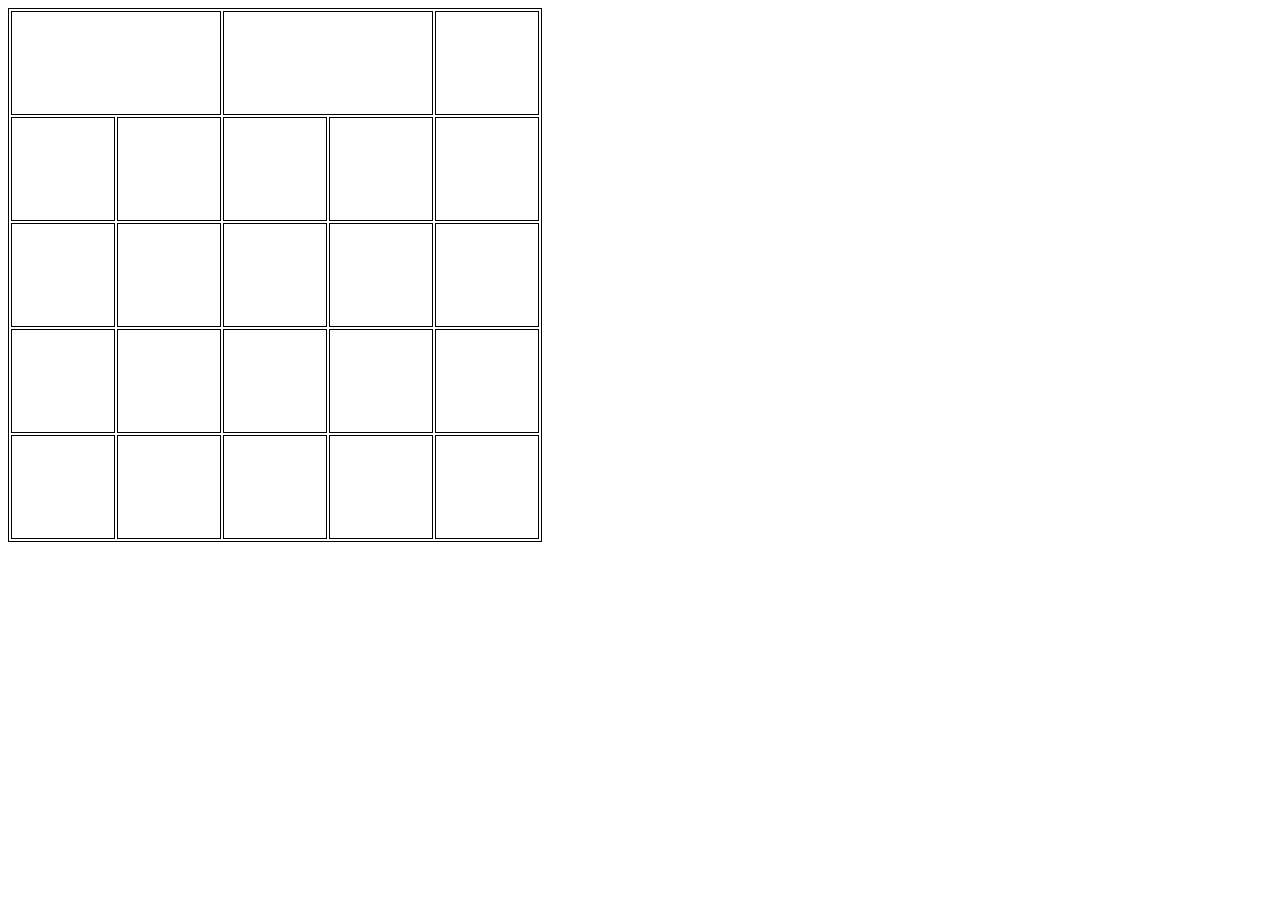
==== aula-2/TabelaSemFWK.html @ 47ec8223 "Create TabelaSemFWK.html" ====
<!DOCTYPE html>
<html lang="en">
<head>
    <meta charset="UTF-8">
    <meta name="viewport" content="width=device-width, initial-scale=1.0">
    <title>Tabela 3x3</title>
    <link rel="stylesheet" href="estiloTabela.css">
</head>
<body>
    <tabela linha="5" coluna="5" colspan="0 0 2;0 2 2"></tabela> 

</body>

</html>

<script src="fwkTabela.js"></script>
---- aula-2/estiloTabela.css ----
table{
    border: 1px black solid;
}
td{
    border: 1px black solid;
    width: 100px;
    height: 100px;
}
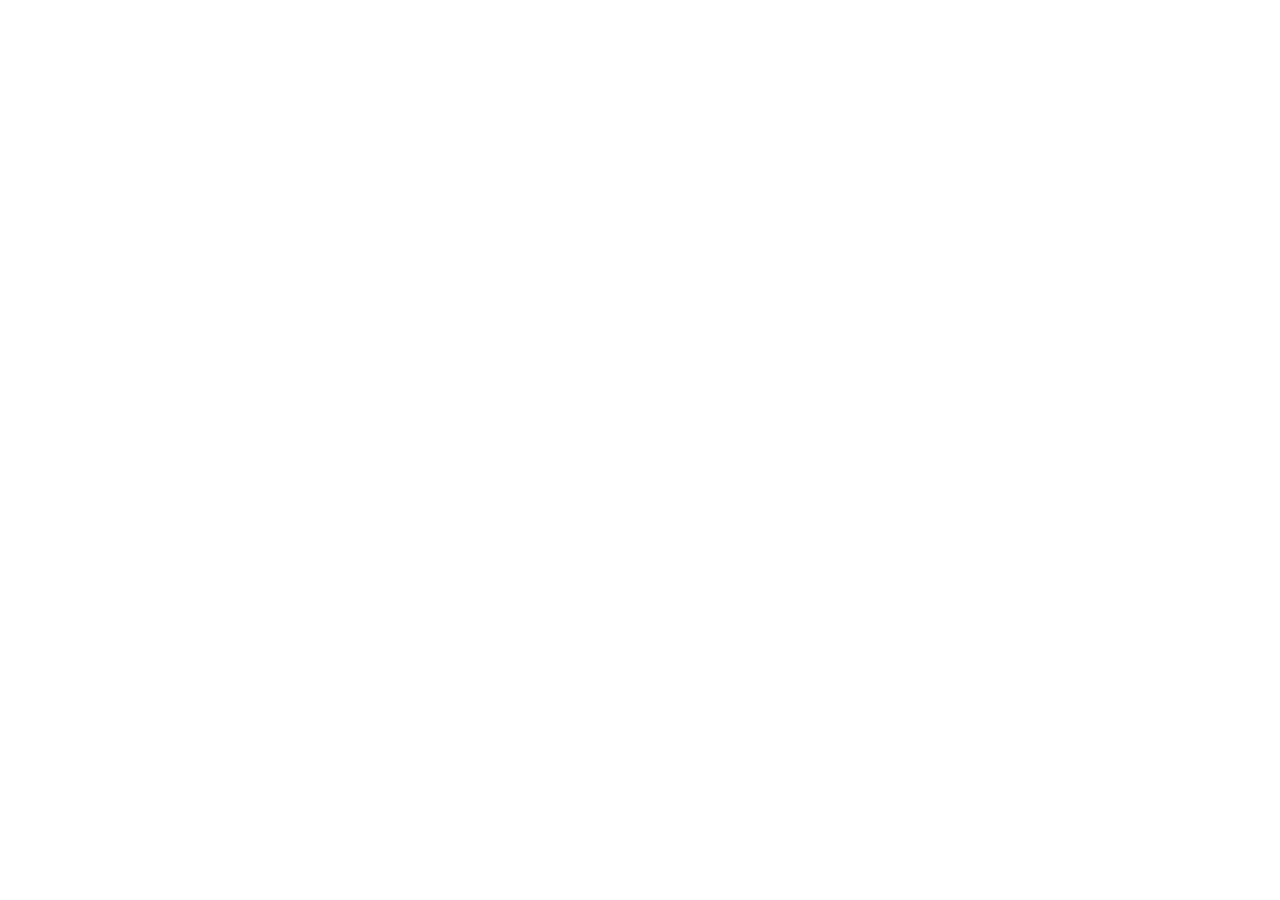
==== commit 76106956: "Update TabelaSemFWK.html" ====
--- a/aula-2/TabelaSemFWK.html
+++ b/aula-2/TabelaSemFWK.html
@@ -7,7 +7,9 @@
     <link rel="stylesheet" href="estiloTabela.css">
 </head>
 <body>
-    <tabela linha="5" coluna="5" colspan="0 0 2;0 2 2"></tabela> 
+    <tabela linha="5" coluna="5" BORDA="1px solid blue"></tabela>
+        <expand linha="0" coluna="0" tamanho="2"></expand>
+        <expand linha="0" coluna="2" tamanho="2"></expand>
 
 </body>
 
